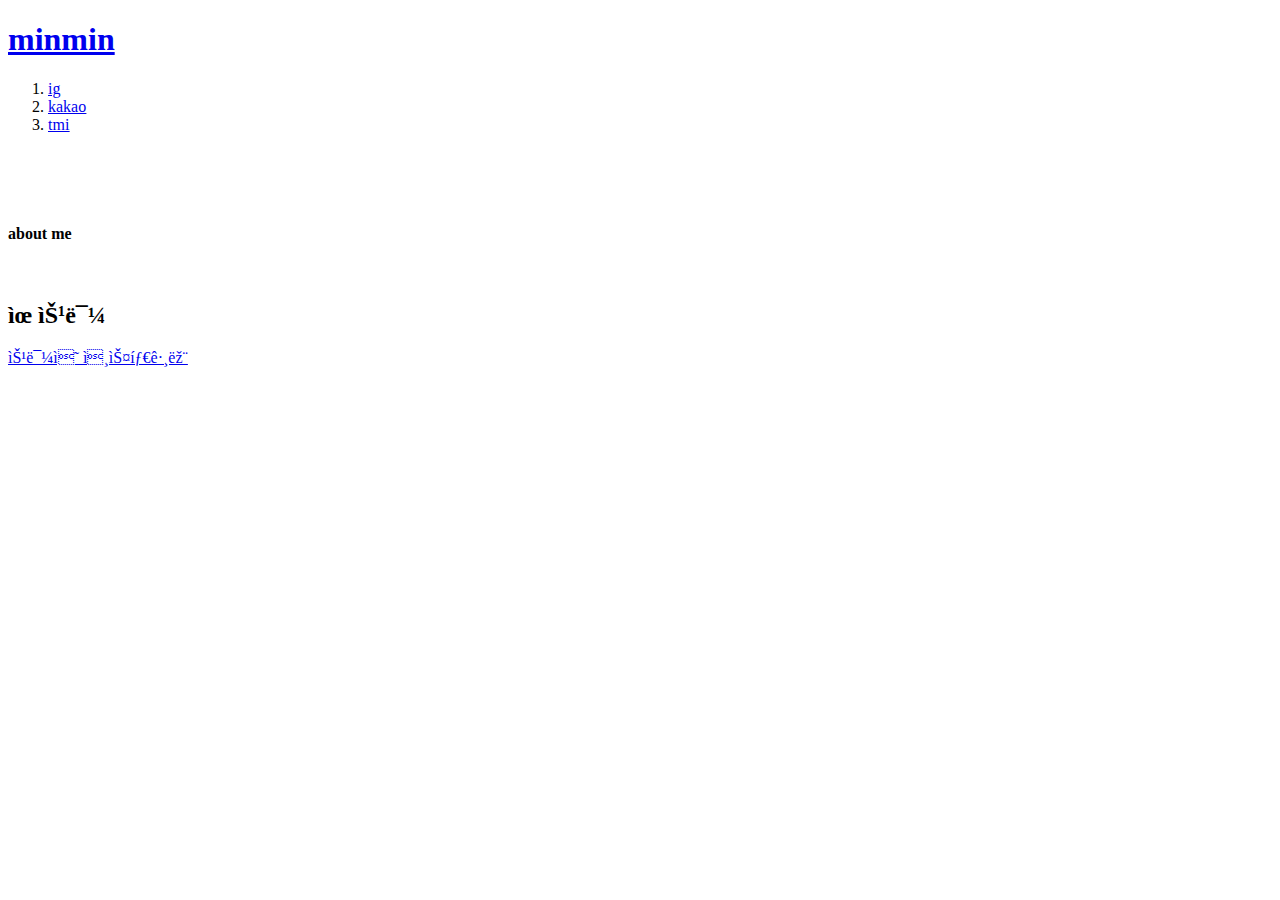
==== 1.html @ e0ab4190 "Add files via upload" ====
<!doctype html>
<html>
<head>
<title>instagram</title>
<meta charset="utf- 8">
</head>

<body>
  <h1><a href="index.html">minmin</a></h1>
<ol>
  <li><u><a href="1.html">ig</a></u></li>
  <li><u><a href="2.html">kakao</a></u></li>
  <li><u><a href="3.html">tmi</a></u></li>
</ol><br><br><br>



  <h4>about me</h4><br>
<h2>유승민</h2>
<p><a href="https://www.instagram.com/minmin_stars/?hl=ko"
  target ="_blank"
  title="minmin_stars's instagram page">승민의 인스타그램</a></p>

</body>
<html>
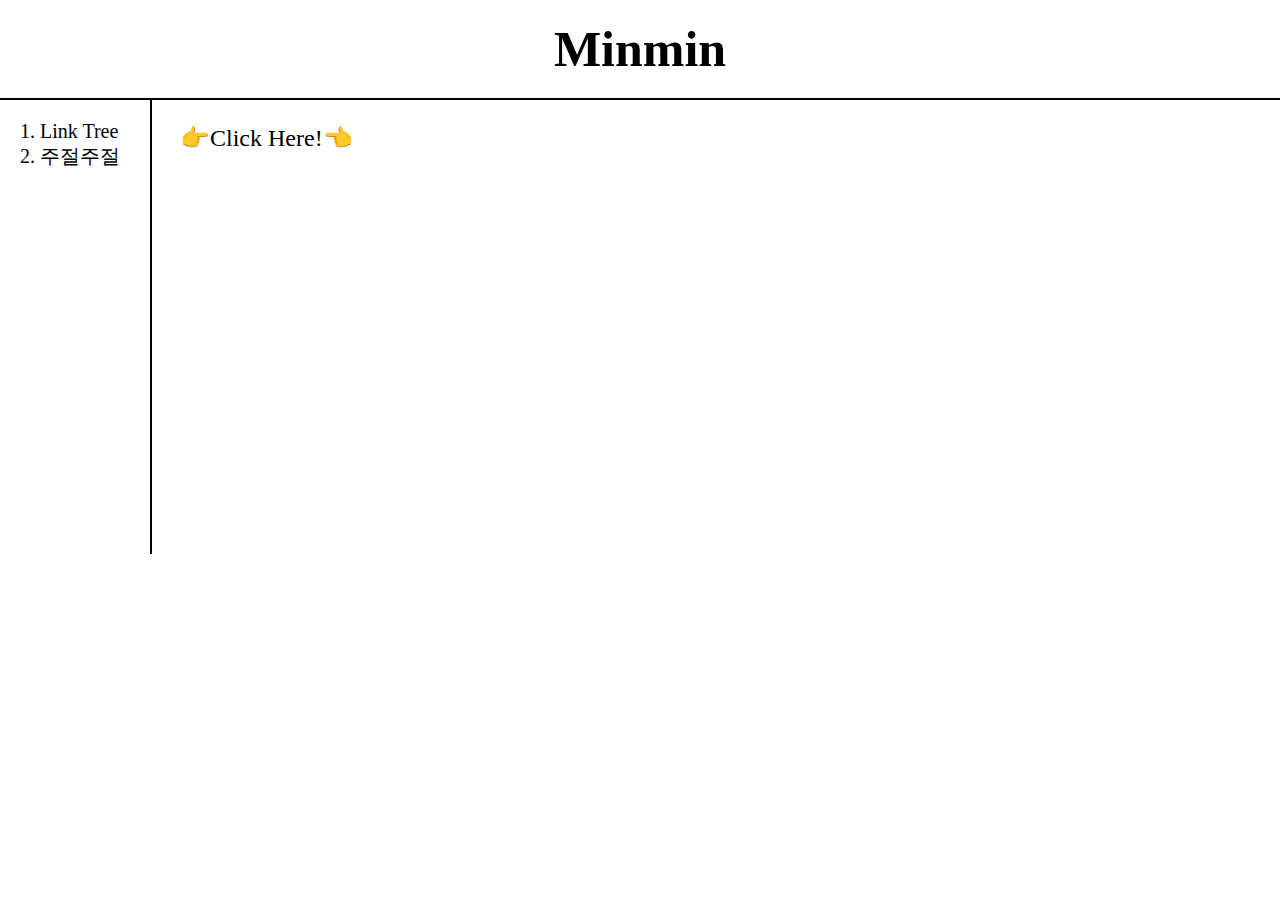
==== commit 7e52a0e2: "Add files via upload" ====
--- a/1.html
+++ b/1.html
@@ -1,25 +1,33 @@
 <!doctype html>
 <html>
-<head>
-<title>instagram</title>
-<meta charset="utf- 8">
-</head>
+  <head>
+<meta charset="utf-8">
+  <title>Links</title>
+  <link rel="stylesheet" href="style.css">
+  <style>
+    #minmin p{
+      font-size:24px;
+    }
+  </style>
 
-<body>
-  <h1><a href="index.html">minmin</a></h1>
-<ol>
-  <li><u><a href="1.html">ig</a></u></li>
-  <li><u><a href="2.html">kakao</a></u></li>
-  <li><u><a href="3.html">tmi</a></u></li>
-</ol><br><br><br>
+  </head>
 
+  <body>
+    <h1><a href="index.html">Minmin</a></h1>
+    <div id="grid">
+      <ol>
+        <li><a href="1.html">Link Tree</a></li>
+        <li><a href="talktalk.html">주절주절</a></li><br><br><br>
+      </ol>
 
-
-  <h4>about me</h4><br>
-<h2>유승민</h2>
-<p><a href="https://www.instagram.com/minmin_stars/?hl=ko"
-  target ="_blank"
-  title="minmin_stars's instagram page">승민의 인스타그램</a></p>
-
-</body>
+      <div id="minmin">
+        <p>
+          <a href="https://linktr.ee/Minminstars"
+            target ="_blank"
+            title="Link Tree로 연결됩니다.">👉Click Here!👈</a>
+            <br><br><br><br><br><br><br><br><br><br><br><br><br><br><br>
+        </p>
+      </div>
+    </div>
+  </body>
 <html>
--- a/style.css
+++ b/style.css
@@ -0,0 +1,34 @@
+body {
+  margin: 0;
+}
+a{
+  text-decoration: none;
+  color: black;
+}
+h1 {
+  border-bottom: black 2.5px solid;
+  margin: 0;
+  padding: 20px;
+  text-align: center;
+  font-size: 50px;
+}
+#normal {
+font-weight: normal;
+}
+#grid {
+  display: grid;
+  grid-template-columns: 180px 1fr;
+}
+#grid ol {
+  border-right: black 2.5px solid;
+  margin: 0;
+  width: 110px;
+  padding-top:20px;
+  font-size: 20px;
+}
+#minmin p {
+  font-size:17px
+}
+.mediaquery {
+  display:none;
+}
